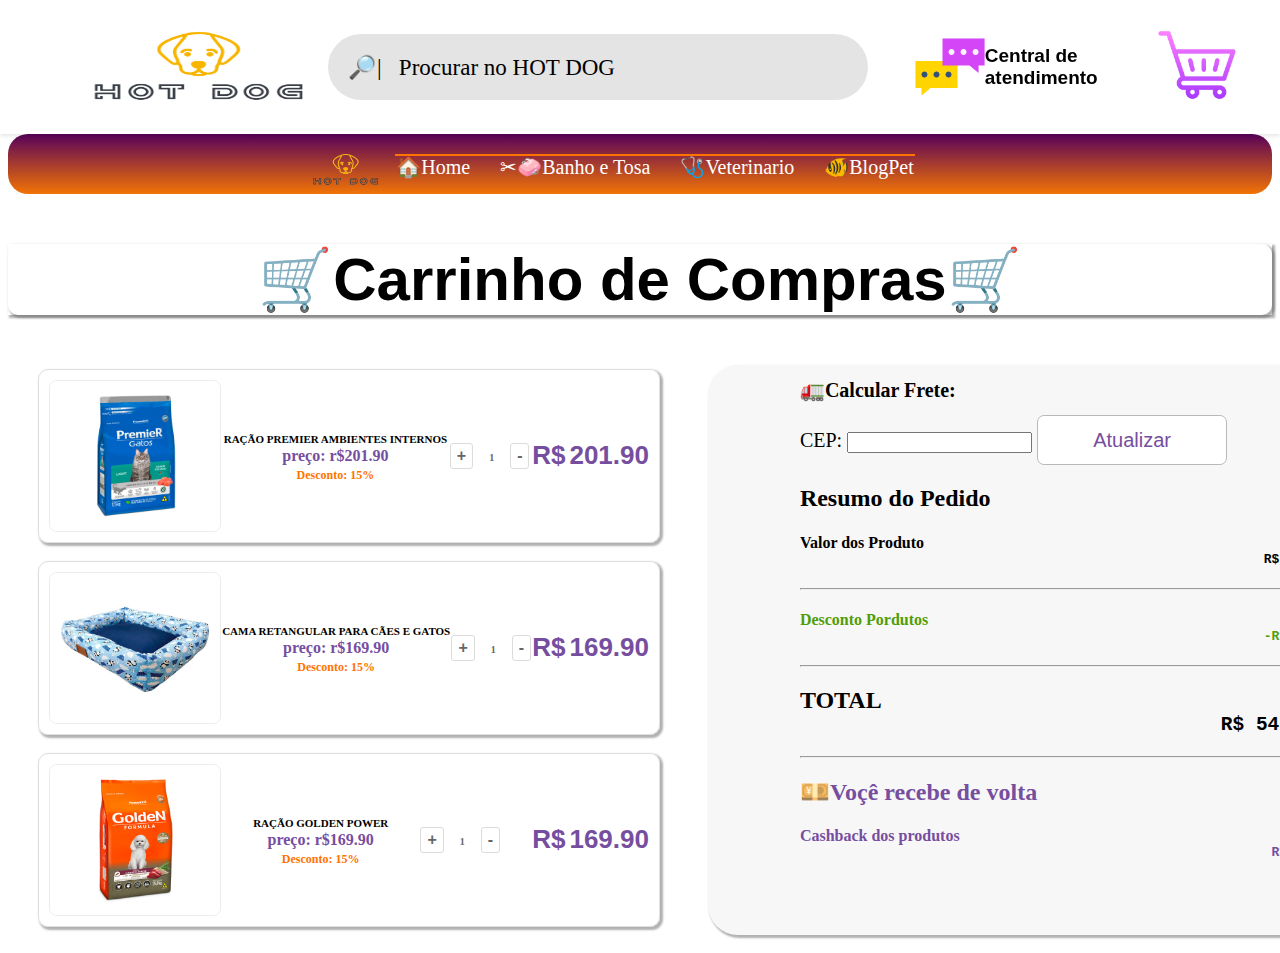
==== carrinho.html @ bdc42b09 "first commit" ====
<!DOCTYPE html>
<html lang="pt-br">
<head>
    <meta charset="UTF-8">
    <meta name="viewport" content="width=device-width, initial-scale=1.0">
    <title>Carrinho - HOT DOG | Pet Shop Online</title>
    <link rel="stylesheet" href="carrinho.css">
    <link rel="shortcut icon" href="favicon/favicon.ico" type="image/x-icon">
    <link rel="stylesheet" href="style.css">
</head>
<body>
    <header>
        <div class="cabecario-container">
            <a href="index.html"><img id="logo" src="img-cabecario/LOGOsitePETs.PNG" alt="Logo"></a>
            <div class="caixa">
                <input type="text" value="&#128270;|   Procurar no HOT DOG" class="caixa-buscar" type="submit"></input>
            </div>
            <div class="cabecario-chat">
                <img id="cabecario" src="img-cabecario/mensagem-de-texto.png" alt="Chat">Central de<br>atendimento
            </div>
            <div class="cabecario-car">
                <a href="carrinho.html"><img id="carrinho" src="img-cabecario/carrinho-de-compras.png" alt="Carrinho"></a>
            </div>
        </div>
    </header>
    <br>
    <br>
    <br>
    <br>
    <br>
    <br>
    <br>
    <nav>
        <li id="r"><img id="img-lis" src="img-cabecario/LOGOsitePETs-removebg-preview.png" alt=""></li>
        <ul id="nav">
            <li><a href="index.html">🏠Home</a></li>
            <li><a href="servicos.html">✂🧼Banho e Tosa</a></li>
            <li><a href="veterinario.html">🩺Veterinario</a></li>
            <li><a href="blog.html">🐠BlogPet</a></li>
        </ul>
    </nav>
    <body>
        <div class="shopping-container">
            <div class="shopping-header">
                <h2 id="nmz">🛒Carrinho de Compras🛒</h2>
            </div>
            <aside>
                <div class="shopping-footer">
                    <div class="busca-cep">
                        <h1 id="CONSUTAR">🚛Calcular Frete:</h1>
                        <label id="DGCP" for="cepInput"> CEP:</label>
                        <input type="text" id="cepInput">
                        <button id="BUSCAR" onclick="buscarEndereco()">Atualizar</button>
                        <div id="endereco"></div>
                        
                    
                        <script>
                            function buscarEndereco() {
                                var cep = document.getElementById('cepInput').value;
                                var url = `https://viacep.com.br/ws/${cep}/json/`;
                                
                                fetch(url)
                                .then(response => response.json())
                                .then(data => {
                                    if(data.erro) {
                                        document.getElementById('endereco').innerText = "CEP não encontrado.";
                                    } else {
                                        var endereco = `CEP: ${data.cep}, ${data.logradouro}, ${data.bairro}, ${data.localidade}, ${data.uf}`;
                                        document.getElementById('endereco').innerText = endereco;
                                    }
                                })
                                .catch(error => console.error('Erro:', error));
                            }
                        </script>
                    </div>
                    <div>
                        <h2>Resumo do Pedido</h2>
                    </div>
                    <div>
                        <h4>Valor dos Produto  <samp class="vlr">R$ 48,76</samp></h4> 
                    </div>
                    <hr>
                    <div id="dc-produto">
                        <h4>Desconto Pordutos  <samp class="vlr">-R$ 8,70</samp></h4>
                    </div>
                    <hr>
                    <h2>TOTAL                  <samp class="vlr">R$ 541,70</samp>
                    </h2>
                    <hr>
                    <div class="cashback">
                        <h2>💴Voçê recebe de volta</h2>
                    </div>
                    <div class="cashback">
                        <h4>Cashback dos produtos    <samp class="vlr">R$ 2,95</samp></h4>
                    </div>
                </div>
            </aside>
            <div class="shopping-body">
                <div class="shopping-item">
                    <img class="imagen" src="ft-racao-gato/ft-2.jpg" alt=""srcset="">
                    <div class="item entry">
                        <span class="item-name">Ração Premier Ambientes Internos</span>
                        <span class="item-description">Preço: R$201.90</span>
                        <span class="item-desconto">Desconto: 15%</span>
                    </div>
                    <div>
                        <button class="quantity">+</button>
                        <span class="quantity-ammount">1</span>
                        <button class="quantity">-</button>
                    </div>
                    <div class="value">
                        <span>R$</span>
                        <span>201.90</span>
                    </div>
                </div>
                <div class="shopping-item">
                    <img class="imagen" src="ft-variedades/ft-1.webp" alt=""srcset="">
                    <div class="item entry">
                        <span class="item-name">Cama Retangular Para Cães e Gatos</span>
                        <span class="item-description">Preço: R$169.90</span>
                        <span class="item-desconto">Desconto: 15%</span>
                    </div>
                    <div>
                        <button class="quantity">+</button>
                        <span class="quantity-ammount">1</span>
                        <button class="quantity">-</button>
                    </div>
                    <div class="value">
                        <span>R$</span>
                        <span>169.90</span>
                    </div>
                </div>
                <div class="shopping-item">
                    <img class="imagen" src="ft-racao-cachorro/ft-1.jpg" srcset="" alt="">
                    <div class="item entry">
                        <span class="item-name">Ração Golden Power</span>
                        <span class="item-description">Preço: R$169.90</span>
                        <span class="item-desconto">Desconto: 15%</span>
                    </div>
                     <div>
                         <button class="quantity">+</button>
                         <span class="quantity-ammount">1</span>
                         <button class="quantity">-</button>
                     </div>
                     <div class="value">
                         <span>R$</span>
                         <span>169.90</span>
                     </div>
                </div>
            </div>   
        </div>
    </body>
</html>
---- carrinho.css ----
.shopping-header {
    text-align: center;
    font-family: Arial, Helvetica, sans-serif;
    font-size: 40px;
    box-shadow: 2px 2px 2px 1px rgba(100, 100, 100, 0.507);
    border-radius: 10px;
}

#nmz {
    box-shadow: 2px 2px 2px 1px rgba(100, 100, 100, 0.507);
}

.shopping-body {
    display: grid;
    margin-top: -566px;
}

.shopping-item {
    padding: 10px;
    border-radius: 10px;
    border: 1px solid #e0dfdf;
    box-shadow: 2px 2px 2px 1px rgba(100, 100, 100, 0.507);
    display: flex;
    justify-content: space-between;
    margin-bottom: 18px;
    width: 600px;
    text-align: center;
    align-items: center;
    margin-left: 30px;
}

.responsive {
    max-width: 50%;
    width: 100px;
    height: auto;
}

.item-entry {
    width: 300px;
}

.item-name {
    text-transform: uppercase;
    color: #000000;
    font-size: 11px;
    font-weight: bold;
}

.item-description {
    color: #764EA0;
    text-transform: lowercase;
    font-size: 16px;
    display: block;
}

.item-desconto {
    color: #FF7300;
    font-size: 12px;
}

.quantity {
    box-shadow: inset 0px 1px 0px #ffffff;
    background-color: transparent;
    border-radius: 3px;
    border: 1px solid #dcdcdc;
    cursor: pointer;
    color: #666666;
    font-size: 16px;
    font-weight: bold;
    padding: 3px 6px;
    text-shadow: 0px 1px 0px #ffffff;
}

.quantity:active {
    position: relative;
    top: 1px;
}

.quantity-ammount {
    color: #666666;
    font-size: 10px;
    font-weight: bold;
    margin-left: 12px;
    margin-right: 12px;
}

.value > span {
    font-family: Arial, Helvetica, sans-serif;
    color: #764EA0;
    font-weight: 600;
    font-size: 26px;
    min-width: 100px;
}

.imagen {
    border: 1px solid rgba(170, 167, 167, 0.212);
    border-radius: 2mm;
    height: 150px;
    width: 170px;
}

aside {
    margin-left: 10px;
    justify-content: center;
    display: grid;
    background-color: rgb(248, 247, 247);
    box-shadow: 2px 2px 2px 1px rgba(100, 100, 100, 0.507);
    margin-right: 30px;
    margin-left: 700px;
    margin-top: auto;
    border-radius: 30px;
    width: 700px;
    height: 570px;
}

.busca-cep {
    font-size: 20px;
    text-align: start;
    display: flexbox;
    margin-right: 99px;
}

#CONSUTAR {
    font-size: 20px;
    text-align: start;
}

#BUSCAR {
    background-color: rgb(255, 255, 255);
    width: 190px;
    height: 50px;
    border-radius: 7px;
    color: #764EA0;
    font-size: 20px;
    border: 1px solid #bab9b9;
}

#pq {
    color: #000000;
    width: 190px;
    height: 45px;
    border-radius: 7px;
    border: 1px solid #bab9b9;
}

.shopping-footer {
    text-align: start;
    margin-left: 10px;
}

#dc-produto {
    color: #4F9E08;
}

.cashback {
    color: #764EA0;
}

.vlr {
    display: flex;
    justify-content: end;
    text-align: justify;
}
---- style.css ----
header {
  background-color: #fff;
  box-shadow: 0 2px 4px rgba(0, 0, 0, 0.1);
  position: fixed;
  top: 0;
  left: 0;
  width: 100%;
  z-index: 100;
}

.cabecario-container {
  display: flex;
  justify-content: space-between;
  align-items: center;
  padding: 15px 30px;
}

#logo {
  height: 100px;
  width: 233px;
  margin-left: 50px;
}

@import url('https://fonts.googleapis.com/css2?family=Metal&display=swap');

.caixa-buscar {
  background-color: #e4e4e4;
  border: none;
  color: #000000;
  padding: 8px 20px;
  border-radius: 80px;
  cursor: ns-resize;
  font-size: 23px;
  font-family: "Metal", serif;
  font-weight: 400;
  font-style: normal;
  display: flex;
  align-items: center;
  width: 500px;
  height: 50px;
  margin-left: 15px;
}

.caixa-buscar:hover {
  background-color: #e4dedc;
}

.cabecario-chat,
.cabecario-car,
.cabecario-contato {
  display: flex;
  align-items: center;
  margin: auto;
  font-family: Arial, Helvetica, sans-serif;
  font-weight: bold;
  font-size: 19px;
  border-radius: 40px;
  transition: transform .8s ease;
}

.cabecario-container:hover img {
  transform: scale(1.1);
}

#cabecario,
#carrinho,
#contato {
  height: 70px;
  margin-left: 29px;
  cursor: pointer;
  transition: transform .8s ease;
}

@import url('https://fonts.googleapis.com/css2?family=Chonburi&display=swap');

nav {
  background-image: linear-gradient(to top, #F27405, #580259);
  color: #ffffff;
  padding: 10px 80px;
  text-align: center;
  font-family: "Chonburi", serif;
  font-weight: 200;
  font-style: normal;
  font-size: 20px;
  margin-bottom: 10px;
  border-radius: 20px;
  display: flex;
  justify-content: center;
  height: 40px;
}

nav ul {
  display: flex;
  list-style: none;
  margin: 0;
  padding: 0;
  margin: 10px;
  text-align: center;
  margin-bottom: 100px;
  justify-content: center;
}

nav ul li {
  margin-right: 30px;
  display: inline;
  text-align: center;
}

nav ul li:last-child {
  margin-right: 0;
  text-align: center;
}

nav a {
  color: #ffffff;
  text-decoration: none;
  text-align: center;
  transition: .2s;
}

nav a:hover {
  text-decoration: none;
  color: #FF7300;
  transform: perspective(1.09);
  font-size: 25px;
  text-align: center;
}

.image-gallery {
  display: flex;
  justify-content: space-between;
  overflow: hidden;
}

.image-gallery img {
  width: 31%;
  height: auto;
  border: 1px solid #ddd;
  border-radius: 4px;
  padding: 5px;
  box-shadow: 0 0 5px rgba(0, 0, 0, 0.1);
  transition: transform .8s ease;
  border-radius: 20px;
}

.image-gallery:hover img {
  transform: scale(1.1);
}

#img-lis {
  width: 80px;
  height: 50px;
}

#r {
  list-style-type: none;
  color: #764EA0;
}

.botoes-de-informacoes {
  display: flex;
  text-align: justify;
  margin-top: 50px;
  margin-left: 35px;
  justify-content: center;
  align-items: center;
}

butto {
  margin-right: 40px;
  background-image: linear-gradient(to top, #880b99d3, rgb(255, 255, 255));
  border: #f8f7f6;
  height: 92px;
  width: 500px;
  border-radius: 20px;
  font-family: 'Segoe UI', Tahoma, Geneva, Verdana, sans-serif;
  font-size: 18px;
  text-align: justify;
  font-weight: 700;
  box-shadow: 0 8px 16px 0 rgba(90, 89, 89, 0.452), 0 6px 20px 0 rgba(92, 90, 90, 0.444);
  text-align: center;
  justify-content: center;
  align-items: center;
}

@import url('https://fonts.googleapis.com/css2?family=Unkempt:wght@400;700&display=swap');

.infom {
  text-align: center;
  margin: 25px 4px;
}

#bn,
#vet,
#blg {
  color: rgb(0, 0, 0);
  text-decoration: none;
  font-family: "Unkempt", cursive;
  font-weight: 900;
  font-style: normal;
  text-align: right;
}

.button {
  background-image: url(img-cabecario/carrinho-de-compras.png);
  
  width: 270px;
  height: 60px;
  background-color: #c4c1c1;
  text-align: start;
  border: 1px solid rgb(0, 0, 0);
  display: flex;
  justify-content: space-between;
}

#nav {
  text-align: center;
  justify-content: center;
  border: 1px solid #FF7300;
  margin-right: 60px;
}

.button {
  display: inline-block;
  justify-content: space-between;
  margin-left: 40px;
  padding: 15px 25px;
  font-size: 20px;
  cursor: pointer;
  text-align: start;
  text-decoration: none;
  outline: none;
  color: #fff;
  background-color: #9515af49;
  border: none;
  border-radius: 15px;
  box-shadow: 3px 2px #0000005e;
}

.button:hover {
  background-color: #e211112a;
}

.button:active {
  background-color: #161716;
  box-shadow: 0 5px #666;
  transform: translateY(4px);
}
.product-list {
  display: flex;
  flex-wrap: wrap;
  justify-content: space-between;
}

.product-item {
  width: 21%;
  border: 1px solid #ccc;
  box-shadow: 2px 2px 2px 1px rgba(0, 0, 0, 0.459);  padding: 10px;
  margin-bottom: 15px;
  text-align: center;
  border-radius: 20px;
}

.product-item img {
  width: 100%;
  height: auto;
}
@import url('https://fonts.googleapis.com/css2?family=Stylish&family=Unkempt:wght@400;700&display=swap');

.product-item h2 {
  margin-top: 0;
  font-family: "Stylish", serif;
  font-weight: 700;
  font-style: normal;
}

.product-item button {
  background-color: #764EA0;
  color: white;
  border: none;
  padding: 10px;
  cursor: pointer;
  font-size: 18px;
  border-radius: 10px;
  width: 250px;
  height: 50px;
  font-family: Arial, Helvetica, sans-serif;
}

.product-item button:hover {
  background-color: #FF7300;
}
@import url('https://fonts.googleapis.com/css2?family=Spectral+SC:ital,wght@0,200;0,300;0,400;0,500;0,600;0,700;0,800;1,200;1,300;1,400;1,500;1,600;1,700;1,800&display=swap');

.subtitulos{
  font-family: "Spectral SC", serif;
  font-weight: 600;
  font-style: normal;
  font-size: 35px;
  margin-left: 30px;

}

span {
  font-size: 10px;
  font-style: italic;
  font-family: "Spectral SC", serif;
  font-weight: 600;
  font-style: normal;
  font-size: 35px;
  color: #FF7300;
}
.Preço{
  color: #764EA0;
  font-weight: 900;
  font-family: Cambria, Cochin, Georgia, Times, 'Times New Roman', serif;
}
.disconto{
  background-color: #FF7300;
  box-shadow: 2px 2px 2px 1px #764EA0;  padding: 10px;
  color: white;
  text-align: center;
  display: flex;
  border-radius: 99px;
  justify-content: center;
  margin-left: 110px;
  margin-right: 170px;
  font-style: italic;
  width: 60px;
}

.main_footer          { 

  background-color:#764EA0; 
  color:#fff; 
  font-size:0.875em; 
 }
 
 .main_footer .content { float:left; width:90%; margin:0 5%; padding: 1em 0; }
 .container { float:left; width:100%; }
 
 .colfooter { 
 
  width:100%; 
  height:auto; 
  float:left; 
  margin-bottom:2em;
 
 }
 
 .colfooter ul        { width:100%; float:left; }
 .colfooter ul li     { padding:0.2em 0em; }
 .colfooter ul li a   { text-decoration:none; color:#ffffff; font-size:1em; }
 .colfooter ul li a i { font-size:0.5em; }
 .colfooter ul li a:hover { text-decoration:underline; }
 
 .colfooter .titleFooter   { 
 
  font-family:'open_sansregular'; 
  font-size:22px; 
  color:#ffffff; 
  padding-bottom: 0.5em; 
  margin-bottom:0.5em; 
  border-bottom:1px #FF7300 solid;
 }
 
 .colfooter p  { font-family:'open_sanslight'; color:#ffffff; font-size:1em; height:25px; } 
 
 .botao{
 
   padding: 10px 12px;
   color: #fff;
   font-family: 'open_sansregular';
   letter-spacing:2px;
   text-align: center;
   position: relative;
   text-decoration: none;
   display:inline-block;
   margin-right:7px;
   
 }
 .botao::before {
   
   content: '';
   position: absolute;
   bottom: 50%;
   left: 0px;
   width: 100%;
   height: 1px;
   background: #FF7300;
   display: block;
   -webkit-transform-origin: left top;
   -ms-transform-origin: left top;
   transform-origin: left top;
   -webkit-transform: scale(0, 1);
   -ms-transform: scale(0, 1);
   transform: scale(0, 1);
   -webkit-transition: transform 0.4s cubic-bezier(1, 0, 0, 1);
   transition: transform 0.4s cubic-bezier(1, 0, 0, 1)
 }
 .botao:hover::before {
   
   -webkit-transform-origin: right top;
   -ms-transform-origin: right top;
   transform-origin: right top;
   -webkit-transform: scale(1, 1);
   -ms-transform: scale(1, 1);
   transform: scale(1, 1)
 }
 .botao{
 
     font-size:1em;
     color:#ffffff;
     text-align:center;
     font-family:'open_sansregular';
     border:1px solid #ffffff;
     border-radius:3px;
     overflow: hidden!important;
     -webkit-transition: all .4s ease-in-out;
     -moz-transition: all .4s ease-in-out;
     -o-transition: all .4s ease-in-out;
     transition: all .4s ease-in-out;
     background: transparent!important;
     z-index:10;
     
 }
 .botao:hover{
 
     border: 1px solid #262626;
     color: #FF7300!important;
 }
 .botao::before {
     content: '';
     width: 0%;
     height: 100%;
     display: block;
     background: #262626;
     position: absolute;
     -ms-transform: skewX(-15deg);
     -webkit-transform: skewX(-15deg); 
     transform: skewX(-15deg);   
     left: -10%;
     opacity: 1;
     top: 0;
     z-index: -12;
     -moz-transition: all .7s cubic-bezier(0.77, 0, 0.175, 1);
     -o-transition: all .7s cubic-bezier(0.77, 0, 0.175, 1);
     -webkit-transition: all .7s cubic-bezier(0.77, 0, 0.175, 1);
     transition: all .7s cubic-bezier(0.77, 0, 0.175, 1);
     box-shadow:2px 0px 14px rgba(0,0,0,.6);
 } 
 .botao::after {
  
     content: '';
     width: 0%;
     height: 100%;
     display: block;
     background: #FF7300;
     position: absolute;
     -ms-transform: skewX(-15deg);
     -webkit-transform: skewX(-15deg); 
     transform: skewX(-15deg);   
     left: -10%;
     opacity: 0;
     top: 0;
     z-index: -15;
     -webkit-transition: all .94s cubic-bezier(.2,.95,.57,.99);
     -moz-transition: all .4s cubic-bezier(.2,.95,.57,.99);
     -o-transition: all .4s cubic-bezier(.2,.95,.57,.99);
     transition: all .4s cubic-bezier(.2,.95,.57,.99);
     box-shadow: 2px 0px 14px rgba(0,0,0,.6);
 }
 .botao:hover::before, .botao:hover::before{
    
     opacity:1;
     width: 120%;
 
 }
 .botao:hover::after, .botao:hover::after{
 
     opacity:1;
     width: 150%;
 
 }
 
 .main_footer_copy { background-color:#FF7300; width:100%; float:left; text-align:center; padding:1.1em 0em; }
 .main_footer_copy p { font-family:'open_sanslight'; font-size:1em; color:#e1e0e0; height:20px; }
 .main_footer_copy .m-b-footer   { margin-bottom:0.5em; }
 .main_footer_copy .by   { font-size:0.96em; }
 .main_footer_copy .by a       { color:#fff; text-decoration:none; }
 .main_footer_copy .by a:hover { text-decoration:underline; }
 .main_footer_copy .by i { font-size:0.96em; margin-right:3px; color:#e82626; }
 
 @media (min-width:48em){
 
 .colfooter  { width:30%; margin-right:5%; margin-bottom:0; }
 .colfooter:nth-of-type(3n+0){ margin-right:0; border-right:0;}
 
 }
 .icon-facebook{
  width:2px ;
  height:2px ;
 }
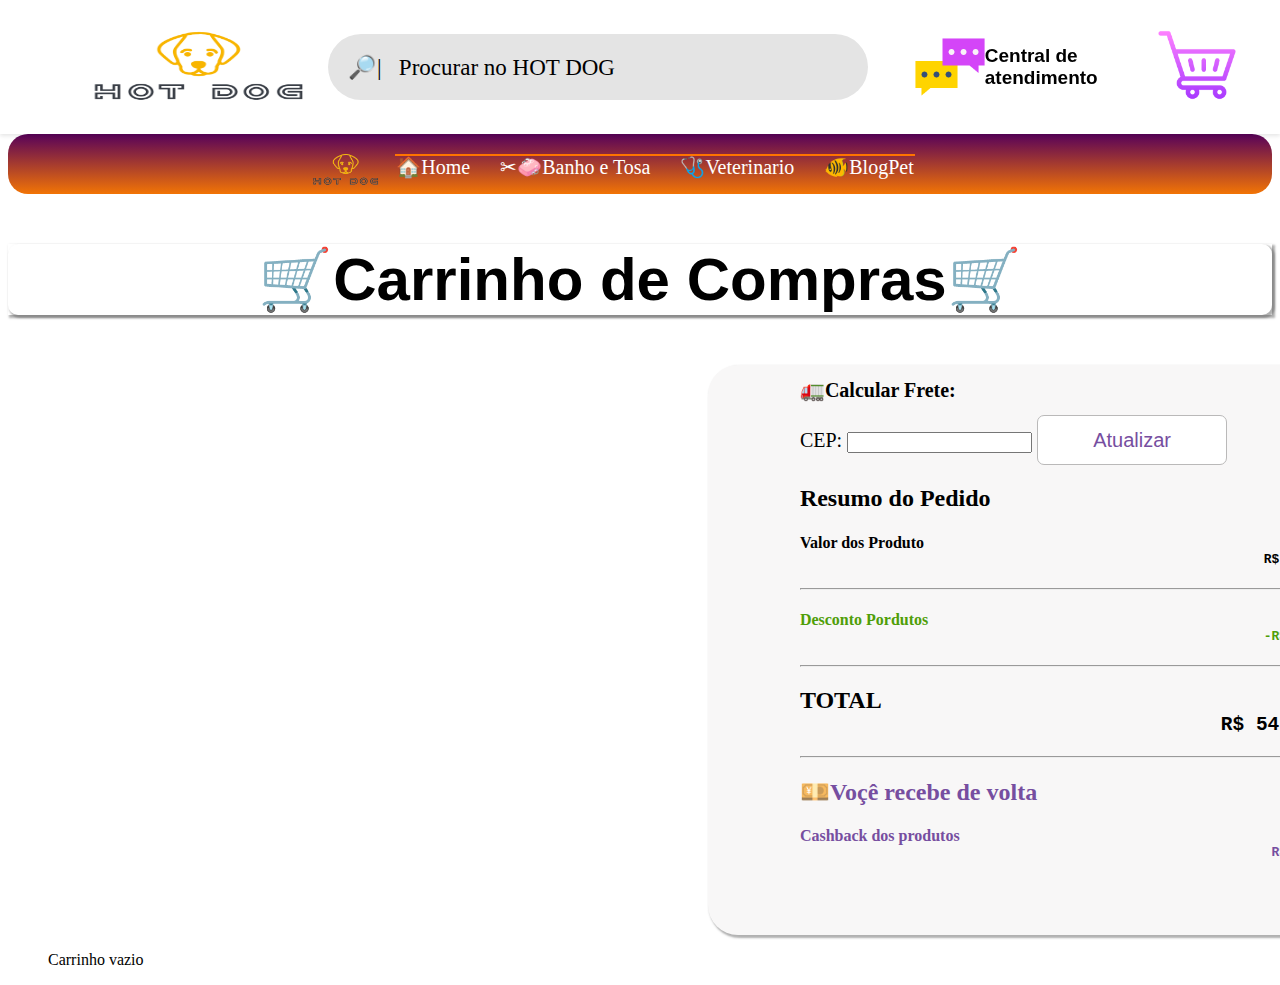
==== commit 568790d0: "nova tualiza(falta ainda)" ====
--- a/carrinho.html
+++ b/carrinho.html
@@ -39,7 +39,7 @@
             <li><a href="blog.html">🐠BlogPet</a></li>
         </ul>
     </nav>
-    <body>
+    <div>
         <div class="shopping-container">
             <div class="shopping-header">
                 <h2 id="nmz">🛒Carrinho de Compras🛒</h2>
@@ -95,59 +95,53 @@
                     </div>
                 </div>
             </aside>
-            <div class="shopping-body">
-                <div class="shopping-item">
-                    <img class="imagen" src="ft-racao-gato/ft-2.jpg" alt=""srcset="">
-                    <div class="item entry">
-                        <span class="item-name">Ração Premier Ambientes Internos</span>
-                        <span class="item-description">Preço: R$201.90</span>
-                        <span class="item-desconto">Desconto: 15%</span>
-                    </div>
-                    <div>
-                        <button class="quantity">+</button>
-                        <span class="quantity-ammount">1</span>
-                        <button class="quantity">-</button>
-                    </div>
-                    <div class="value">
-                        <span>R$</span>
-                        <span>201.90</span>
-                    </div>
-                </div>
-                <div class="shopping-item">
-                    <img class="imagen" src="ft-variedades/ft-1.webp" alt=""srcset="">
-                    <div class="item entry">
-                        <span class="item-name">Cama Retangular Para Cães e Gatos</span>
-                        <span class="item-description">Preço: R$169.90</span>
-                        <span class="item-desconto">Desconto: 15%</span>
-                    </div>
-                    <div>
-                        <button class="quantity">+</button>
-                        <span class="quantity-ammount">1</span>
-                        <button class="quantity">-</button>
-                    </div>
-                    <div class="value">
-                        <span>R$</span>
-                        <span>169.90</span>
-                    </div>
-                </div>
-                <div class="shopping-item">
-                    <img class="imagen" src="ft-racao-cachorro/ft-1.jpg" srcset="" alt="">
-                    <div class="item entry">
-                        <span class="item-name">Ração Golden Power</span>
-                        <span class="item-description">Preço: R$169.90</span>
-                        <span class="item-desconto">Desconto: 15%</span>
-                    </div>
-                     <div>
-                         <button class="quantity">+</button>
-                         <span class="quantity-ammount">1</span>
-                         <button class="quantity">-</button>
-                     </div>
-                     <div class="value">
-                         <span>R$</span>
-                         <span>169.90</span>
-                     </div>
-                </div>
-            </div>   
-        </div>
-    </body>
+            </div>    
+            
+        </div> 
+        <ul id="cart"></ul>
+
+
+
+<script src="loja.js"></script>
+<script>
+// Função para exibir os itens do carrinho na página do carrinho
+function displayCart() {
+  const cart = JSON.parse(localStorage.getItem('cart'));
+  const cartList = document.getElementById('cart');
+
+  // Limpa o conteúdo atual do carrinho
+  cartList.innerHTML = '';
+
+  // Verifica se há itens no carrinho
+  if (cart && cart.length > 0) {
+    // Loop através de cada item do carrinho e adiciona à lista
+    cart.forEach(item => {
+      const cartItem = document.createElement('li');
+
+      const itemImage = document.createElement('img');
+      itemImage.src = item.image;
+      itemImage.alt = item.name;
+      cartItem.appendChild(itemImage);
+
+      const itemName = document.createElement('p');
+      itemName.textContent = item.name;
+      cartItem.appendChild(itemName);
+
+      const itemPrice = document.createElement('p');
+      itemPrice.textContent = item.price;
+      cartItem.appendChild(itemPrice);
+
+      cartList.appendChild(cartItem);
+    });
+  } else {
+    // Se o carrinho estiver vazio, exibe uma mensagem
+    cartList.innerHTML = '<p>Carrinho vazio</p>';
+  }
+}
+
+// Chama a função para exibir os itens do carrinho ao carregar a página
+window.onload = displayCart;
+</script>
+ </body>
+    
 </html>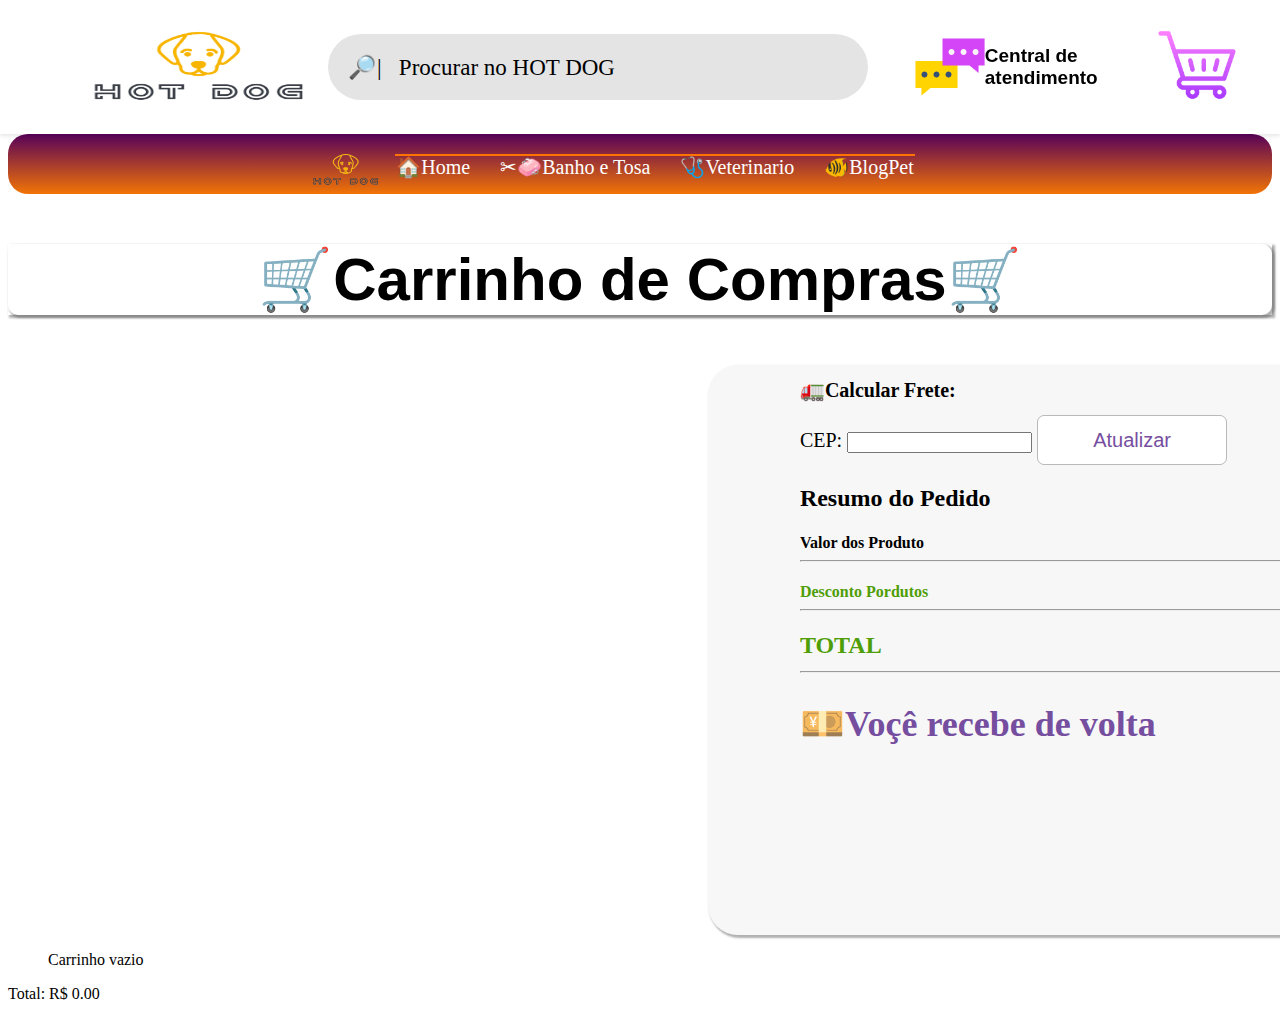
==== commit c0b1e9a3: "atual" ====
--- a/carrinho.html
+++ b/carrinho.html
@@ -6,6 +6,7 @@
     <title>Carrinho - HOT DOG | Pet Shop Online</title>
     <link rel="stylesheet" href="carrinho.css">
     <link rel="shortcut icon" href="favicon/favicon.ico" type="image/x-icon">
+    <script src="loja.js"></script>
     <link rel="stylesheet" href="style.css">
 </head>
 <body>
@@ -77,21 +78,17 @@
                         <h2>Resumo do Pedido</h2>
                     </div>
                     <div>
-                        <h4>Valor dos Produto  <samp class="vlr">R$ 48,76</samp></h4> 
-                    </div>
+                        <h4>Valor dos Produto  
                     <hr>
                     <div id="dc-produto">
-                        <h4>Desconto Pordutos  <samp class="vlr">-R$ 8,70</samp></h4>
-                    </div>
+                        <h4>Desconto Pordutos  
                     <hr>
-                    <h2>TOTAL                  <samp class="vlr">R$ 541,70</samp>
-                    </h2>
+                    <h2>TOTAL                  
                     <hr>
                     <div class="cashback">
                         <h2>💴Voçê recebe de volta</h2>
                     </div>
-                    <div class="cashback">
-                        <h4>Cashback dos produtos    <samp class="vlr">R$ 2,95</samp></h4>
+        
                     </div>
                 </div>
             </aside>
@@ -100,47 +97,110 @@
         </div> 
         <ul id="cart"></ul>
 
-
+        <div id="totalCarrinho"><strong>Total: R$ 0.00</strong></div>
 
 <script src="loja.js"></script>
 <script>
-// Função para exibir os itens do carrinho na página do carrinho
-function displayCart() {
-  const cart = JSON.parse(localStorage.getItem('cart'));
-  const cartList = document.getElementById('cart');
-
-  // Limpa o conteúdo atual do carrinho
-  cartList.innerHTML = '';
-
-  // Verifica se há itens no carrinho
-  if (cart && cart.length > 0) {
-    // Loop através de cada item do carrinho e adiciona à lista
-    cart.forEach(item => {
-      const cartItem = document.createElement('li');
-
-      const itemImage = document.createElement('img');
-      itemImage.src = item.image;
-      itemImage.alt = item.name;
-      cartItem.appendChild(itemImage);
-
-      const itemName = document.createElement('p');
-      itemName.textContent = item.name;
-      cartItem.appendChild(itemName);
-
-      const itemPrice = document.createElement('p');
-      itemPrice.textContent = item.price;
-      cartItem.appendChild(itemPrice);
-
-      cartList.appendChild(cartItem);
-    });
-  } else {
-    // Se o carrinho estiver vazio, exibe uma mensagem
-    cartList.innerHTML = '<p>Carrinho vazio</p>';
-  }
+    function adicionarAoCarrinho(nomeProduto, precoProduto, imagemProduto) {
+        let cart = JSON.parse(localStorage.getItem('cart')) || [];
+
+        const itemId = Math.floor(Math.random() * 1000000); 
+
+        cart.push({
+            id: itemId,
+            name: nomeProduto,
+            price: precoProduto,
+            image: imagemProduto
+        });
+
+        localStorage.setItem('cart', JSON.stringify(cart));
+
+        displayCart();
+    }
+    function displayCart() {
+    const cart = JSON.parse(localStorage.getItem('cart'));
+    const cartList = document.getElementById('cart');
+
+    cartList.innerHTML = '';
+
+    if (cart && cart.length > 0) {
+        cart.forEach(item => {
+            const cartItem = document.createElement('li');
+
+            const itemImage = document.createElement('img');
+            itemImage.src = item.image;
+            itemImage.alt = item.name;
+            cartItem.appendChild(itemImage);
+
+            const itemName = document.createElement('p');
+            itemName.textContent = item.name;
+            cartItem.appendChild(itemName);
+
+            const itemPrice = document.createElement('p');
+            itemPrice.textContent = item.price;
+            cartItem.appendChild(itemPrice);
+
+            const removeButton = document.createElement('button');
+            removeButton.textContent = 'Remover';
+            removeButton.onclick = function() {
+                removerDoCarrinho(item.id);
+            };
+            cartItem.appendChild(removeButton);
+
+            cartList.appendChild(cartItem);
+        });
+    } else {
+        cartList.innerHTML = '<p>Carrinho vazio</p>';
+    }
 }
 
-// Chama a função para exibir os itens do carrinho ao carregar a página
-window.onload = displayCart;
+function removerDoCarrinho(itemId) {
+    let cart = JSON.parse(localStorage.getItem('cart')) || [];
+
+    const index = cart.findIndex(item => item.id === itemId);
+    
+    if (index !== -1) {
+        cart.splice(index, 1);
+        localStorage.setItem('cart', JSON.stringify(cart));
+        displayCart();
+        calcularTotal();
+    }
+}
+    function calcularTotal() {
+        let total = 0;
+        let cart = JSON.parse(localStorage.getItem('cart')) || [];
+
+        for (let item of cart) {
+            total += parseFloat(item.price.replace('R$ ', ''));
+        }
+
+        const totalCarrinhoElement = document.getElementById('totalCarrinho');
+        if (totalCarrinhoElement) {
+            totalCarrinhoElement.textContent = `Total: R$ ${total.toFixed(2)}`;
+        }
+    }
+
+    function buscarEndereco() {
+        var cep = document.getElementById('cepInput').value;
+        var url = `https://viacep.com.br/ws/${cep}/json/`;
+        
+        fetch(url)
+        .then(response => response.json())
+        .then(data => {
+            if(data.erro) {
+                document.getElementById('endereco').innerText = "CEP não encontrado.";
+            } else {
+                var endereco = `CEP: ${data.cep}, ${data.logradouro}, ${data.bairro}, ${data.localidade}, ${data.uf}`;
+                document.getElementById('endereco').innerText = endereco;
+            }
+        })
+        .catch(error => console.error('Erro:', error));
+    }
+
+    window.onload = function() {
+        displayCart();
+        calcularTotal();
+    };
 </script>
  </body>
     
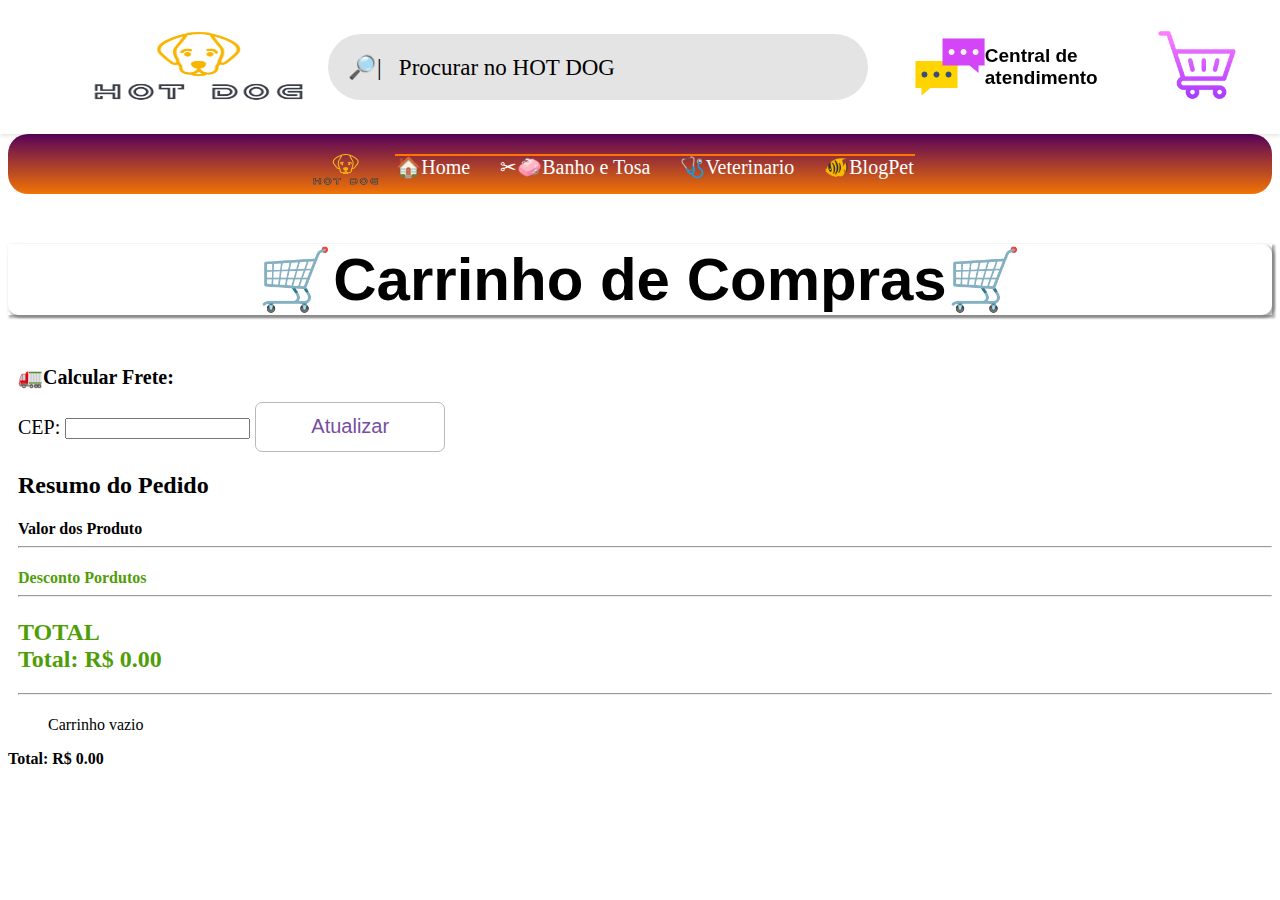
==== commit 10e0de69: "quase la (atualização)" ====
--- a/carrinho.html
+++ b/carrinho.html
@@ -83,11 +83,10 @@
                     <div id="dc-produto">
                         <h4>Desconto Pordutos  
                     <hr>
-                    <h2>TOTAL                  
+                    <h2>TOTAL <div id="totalCarrinho"><strong>Total: R$</strong></div>
+                    </h2>                 
                     <hr>
-                    <div class="cashback">
-                        <h2>💴Voçê recebe de volta</h2>
-                    </div>
+
         
                     </div>
                 </div>
--- a/carrinho.css
+++ b/carrinho.css
@@ -99,20 +99,6 @@
     width: 170px;
 }
 
-aside {
-    margin-left: 10px;
-    justify-content: center;
-    display: grid;
-    background-color: rgb(248, 247, 247);
-    box-shadow: 2px 2px 2px 1px rgba(100, 100, 100, 0.507);
-    margin-right: 30px;
-    margin-left: 700px;
-    margin-top: auto;
-    border-radius: 30px;
-    width: 700px;
-    height: 570px;
-}
-
 .busca-cep {
     font-size: 20px;
     text-align: start;
@@ -160,4 +146,9 @@
     display: flex;
     justify-content: end;
     text-align: justify;
+}
+
+#cart img{
+    width: 14%;
+    height: auto;
 }--- a/style.css
+++ b/style.css
@@ -311,7 +311,7 @@
   font-size: 35px;
   color: #FF7300;
 }
-.Preço{
+.price-product{
   color: #764EA0;
   font-weight: 900;
   font-family: Cambria, Cochin, Georgia, Times, 'Times New Roman', serif;
